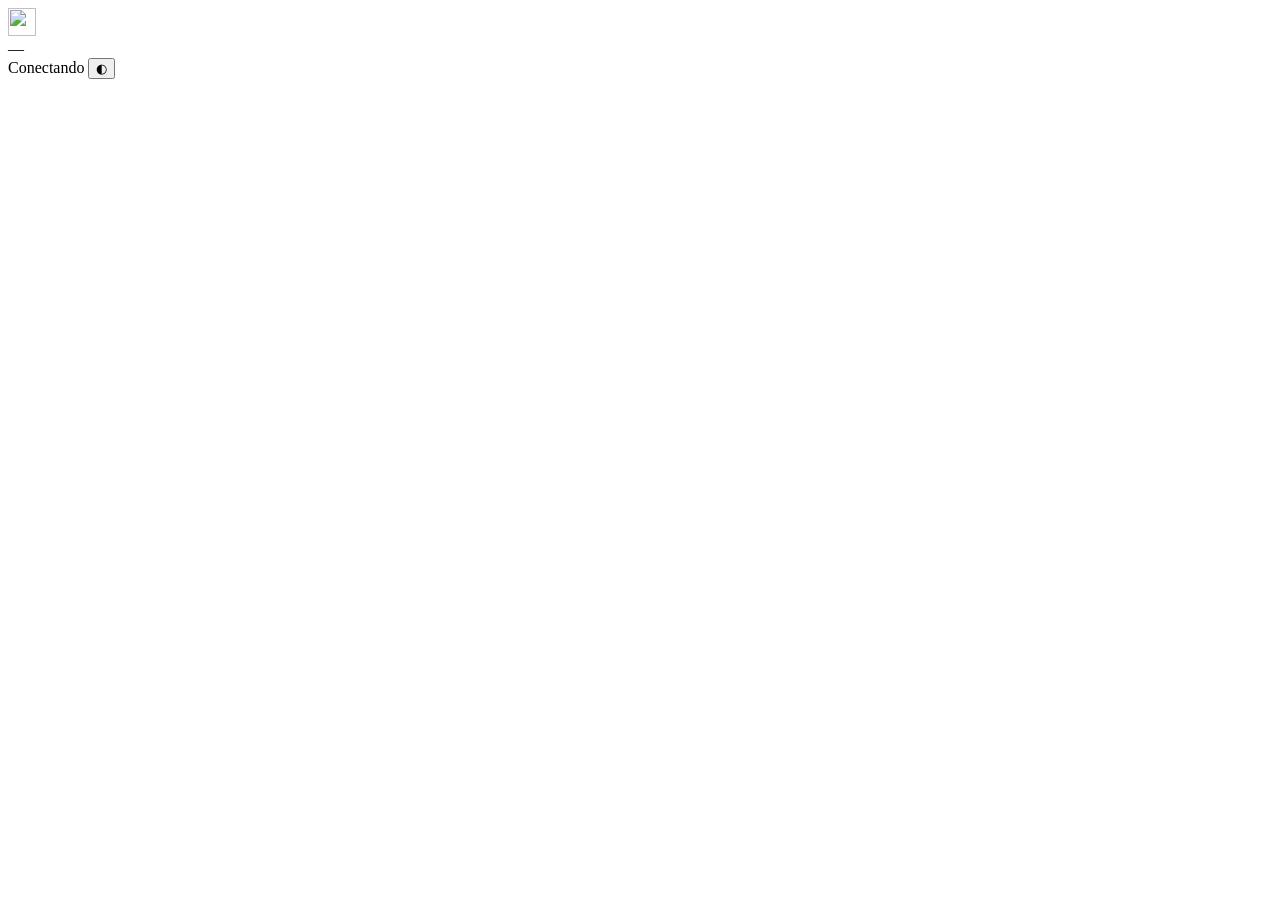
==== web/index.html @ d0b71f6d "self-monitoring 0.2.0: painel web de monitoramento e controle da máquina Painel para acessar pelo ce" ====
<!DOCTYPE html>
<html lang="pt-BR">
<head>
<meta charset="utf-8">
<meta name="viewport" content="width=device-width, initial-scale=1, viewport-fit=cover">
<meta name="theme-color" content="#121211">
<meta name="apple-mobile-web-app-capable" content="yes">
<title>Self Monitoring</title>
<link rel="icon" href="/icon.svg">
<link rel="manifest" href="/manifest.webmanifest">
<link rel="stylesheet" href="/css/app.css">
</head>
<body>
  <header class="topbar">
    <div class="brand">
      <img src="/icon.svg" alt="" width="28" height="28">
      <div>
        <div class="host" id="host">—</div>
        <div class="sub" id="host-sub"></div>
      </div>
    </div>
    <nav class="tabs" id="tabs" aria-label="Seções"></nav>
    <div class="top-actions">
      <span class="live" id="live" title="Conexão"><span class="dot"></span><span class="live-label">Conectando</span></span>
      <button class="icon-btn" id="theme-btn" title="Alternar tema" aria-label="Alternar tema">◐</button>
    </div>
  </header>

  <main id="views"></main>

  <div class="toast" id="toast" role="status" aria-live="polite"></div>
  <dialog class="sheet" id="sheet"></dialog>

  <script type="module" src="/js/app.js"></script>
</body>
</html>
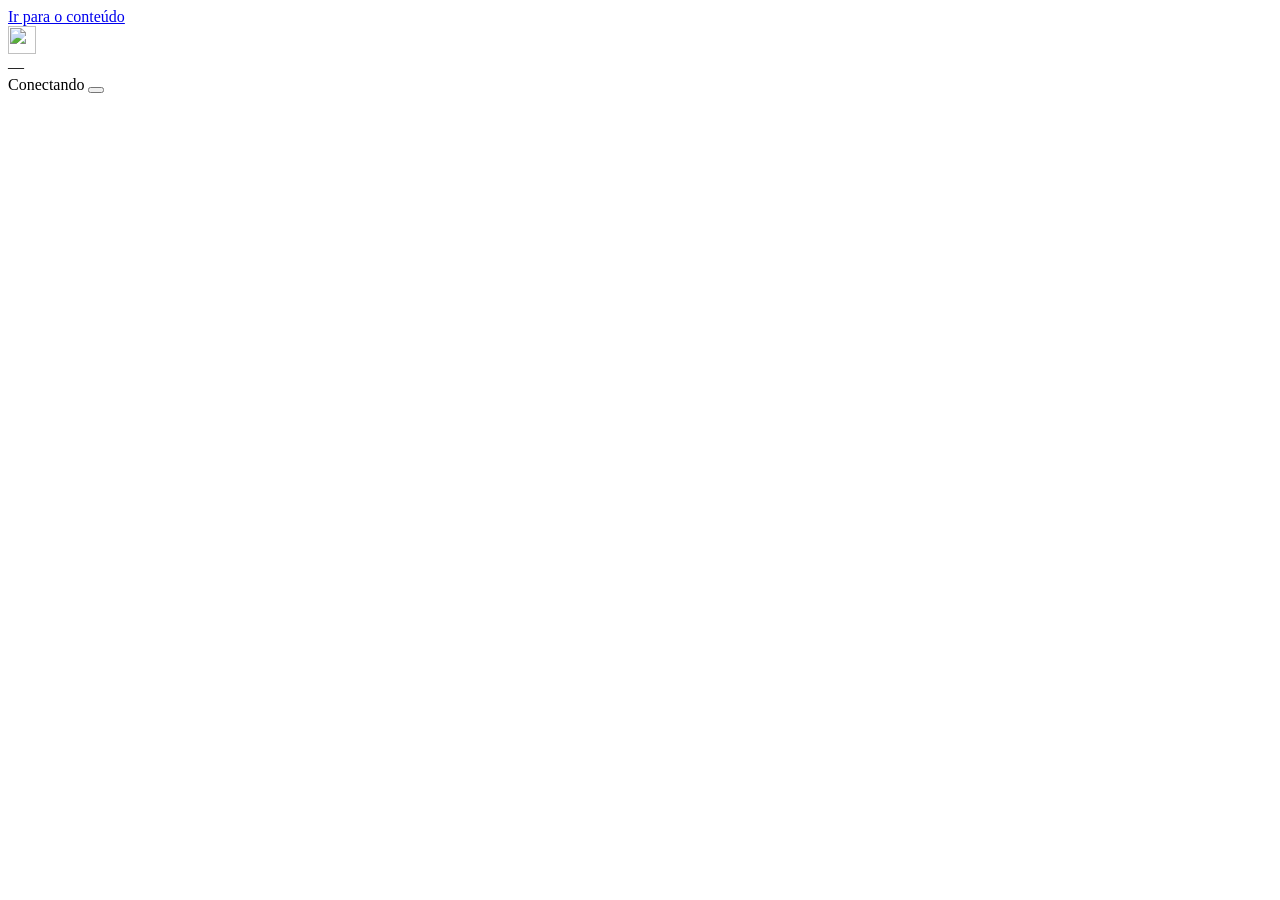
==== commit 00bb3a17: "0.5.0: interface repaginada, Aparência, aba Atualização, Mural, webhook e apps que não são jogos (da" ====
--- a/web/index.html
+++ b/web/index.html
@@ -3,14 +3,19 @@
 <head>
 <meta charset="utf-8">
 <meta name="viewport" content="width=device-width, initial-scale=1, viewport-fit=cover">
-<meta name="theme-color" content="#121211">
+<meta name="theme-color" content="#0d1f1a">
 <meta name="apple-mobile-web-app-capable" content="yes">
 <title>Self Monitoring</title>
 <link rel="icon" href="/icon.svg">
 <link rel="manifest" href="/manifest.webmanifest">
+<link rel="preload" href="/fonts/archivo.woff2" as="font" type="font/woff2" crossorigin>
 <link rel="stylesheet" href="/css/app.css">
+<link rel="stylesheet" href="/css/styles.css">
+<link rel="stylesheet" href="/css/mural.css">
+<script src="/js/theme-boot.js"></script>
 </head>
 <body>
+  <a class="skip" href="#views">Ir para o conteúdo</a>
   <header class="topbar">
     <div class="brand">
       <img src="/icon.svg" alt="" width="28" height="28">
@@ -21,12 +26,13 @@
     </div>
     <nav class="tabs" id="tabs" aria-label="Seções"></nav>
     <div class="top-actions">
-      <span class="live" id="live" title="Conexão"><span class="dot"></span><span class="live-label">Conectando</span></span>
-      <button class="icon-btn" id="theme-btn" title="Alternar tema" aria-label="Alternar tema">◐</button>
+      <a class="icon-btn bell" href="#alerts" id="bell" title="Alertas" aria-label="Alertas" hidden><span class="bell-ico"></span><span class="badge" hidden></span></a>
+      <span class="live" id="live" title="Conexão"><span class="dot"></span><span class="live-label">Conectando</span><span class="live-ago"></span></span>
+      <button class="icon-btn" id="theme-btn" title="Aparência" aria-label="Aparência"></button>
     </div>
   </header>
 
-  <main id="views"></main>
+  <main id="views" tabindex="-1"></main>
 
   <div class="toast" id="toast" role="status" aria-live="polite"></div>
   <dialog class="sheet" id="sheet"></dialog>
